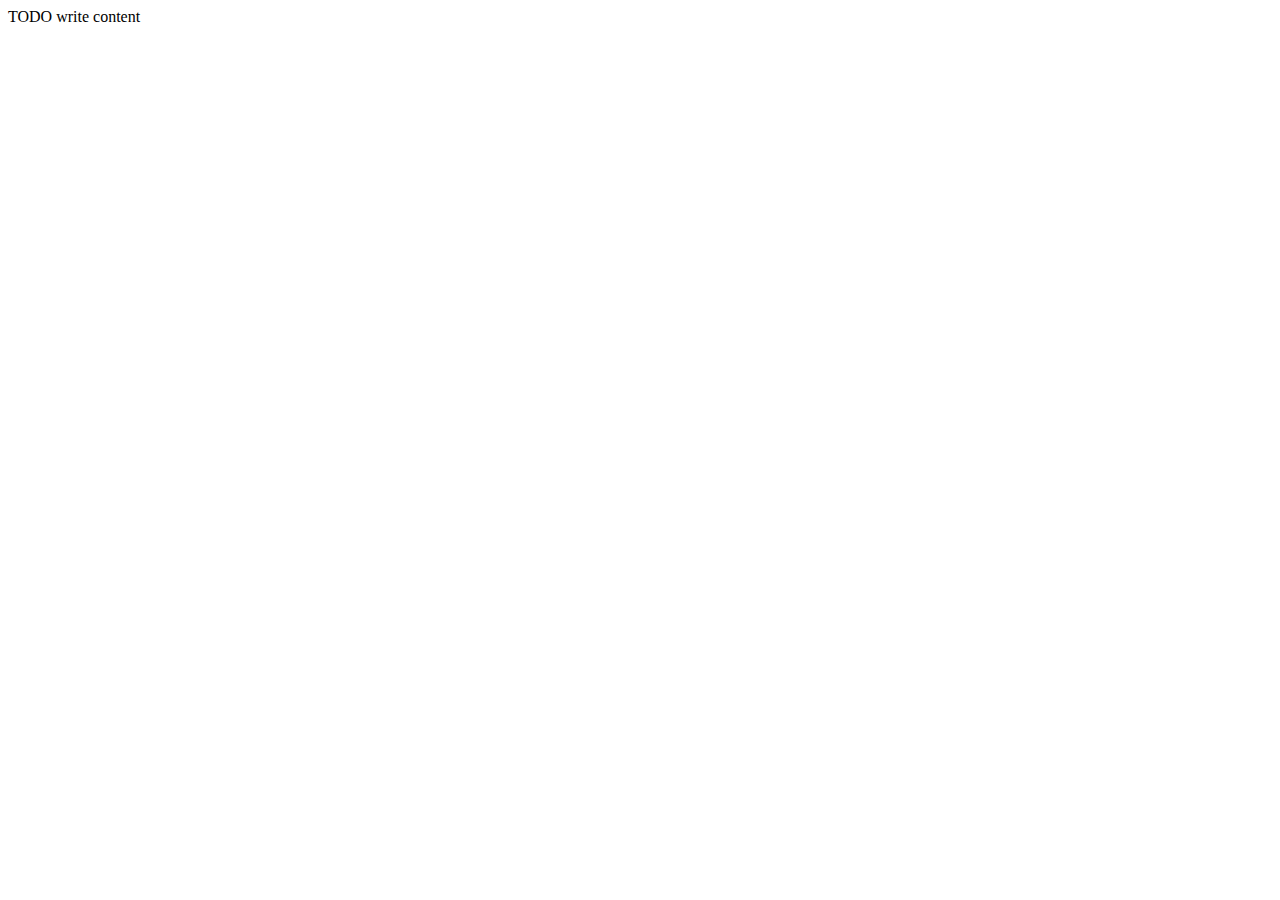
==== public_html/index.html @ 2ff7a28c "Primer commit, subir el proyecto" ====
<!DOCTYPE html>
<!--
To change this license header, choose License Headers in Project Properties.
To change this template file, choose Tools | Templates
and open the template in the editor.
-->
<html>
    <head>
        <title>TODO supply a title</title>
        <meta charset="UTF-8">
        <meta name="viewport" content="width=device-width, initial-scale=1.0">
    </head>
    <body>
        <div>TODO write content</div>
    </body>
</html>
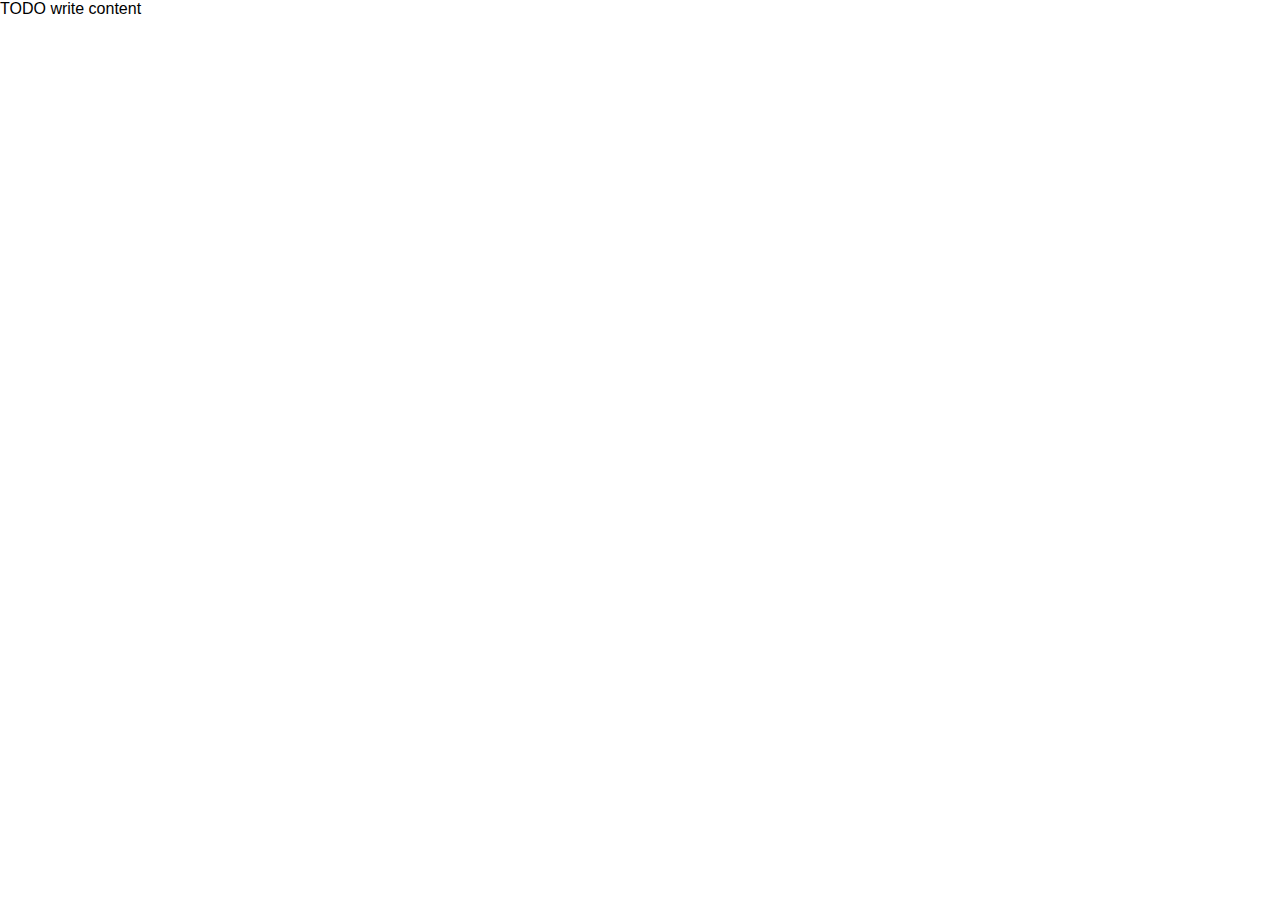
==== commit a0082038: "crear el fichero style y enlazarlo a index" ====
--- a/public_html/index.html
+++ b/public_html/index.html
@@ -9,6 +9,9 @@
         <title>TODO supply a title</title>
         <meta charset="UTF-8">
         <meta name="viewport" content="width=device-width, initial-scale=1.0">
+        <link href="css/style.css" rel="stylesheet" type="text/css"/>
+        
+        
     </head>
     <body>
         <div>TODO write content</div>
--- a/public_html/css/style.css
+++ b/public_html/css/style.css
@@ -0,0 +1,13 @@
+/*
+Autor: Enrique Blasco Blanquer
+Empresa: CICE
+*/
+*{
+    margin: 0;
+    padding: 0;
+    box-sizing: border-box;
+}
+body{font-family: sans-serif;}
+ul{list-style: none;}
+a{text-decoration: none;}
+
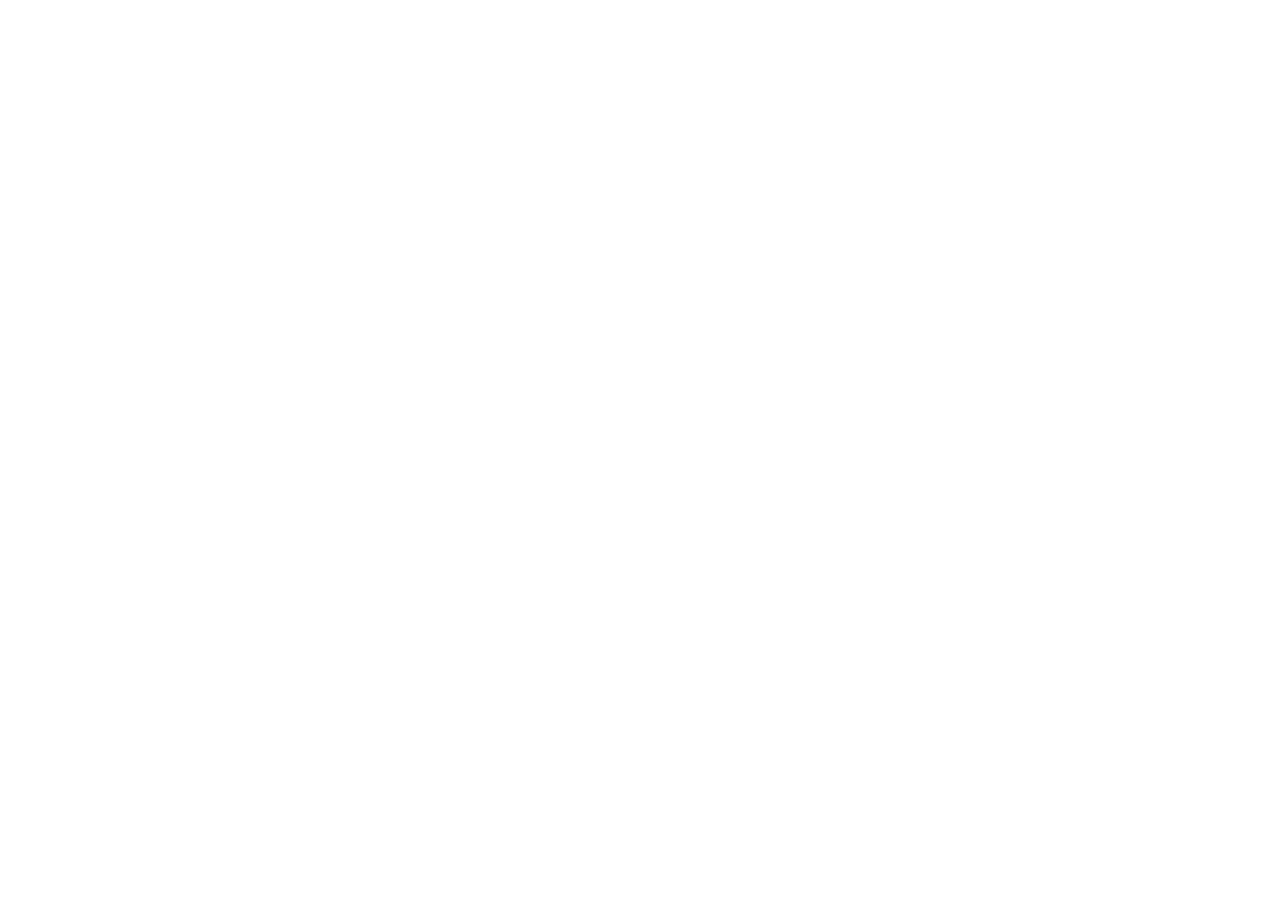
==== commit 8ec71aeb: "Cambio en index" ====
--- a/public_html/index.html
+++ b/public_html/index.html
@@ -14,6 +14,9 @@
         
     </head>
     <body>
-        <div>TODO write content</div>
+        
+        
+        
+        
     </body>
 </html>
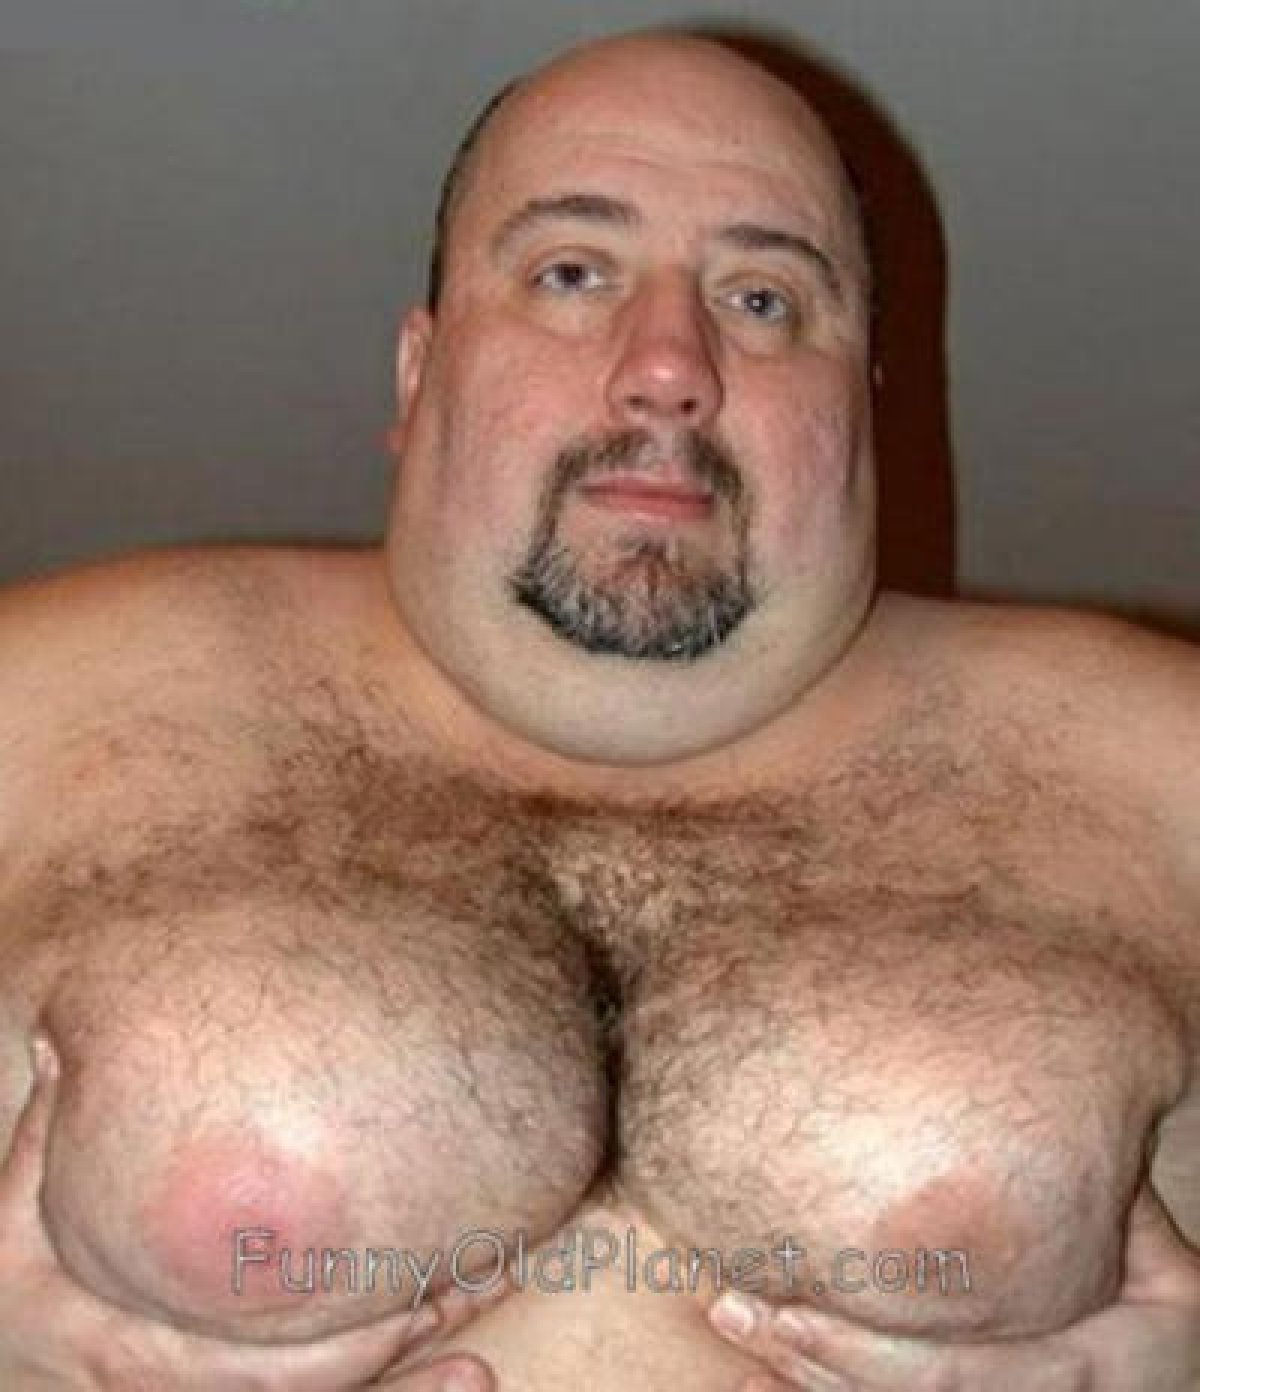
==== commit 7b2727ca: "Uooooo" ====
--- a/public_html/index.html
+++ b/public_html/index.html
@@ -14,7 +14,7 @@
         
     </head>
     <body>
-        
+        <img src="img/1422971832_102654_1422972000_album_normal.jpg" alt=""/>
         
         
         
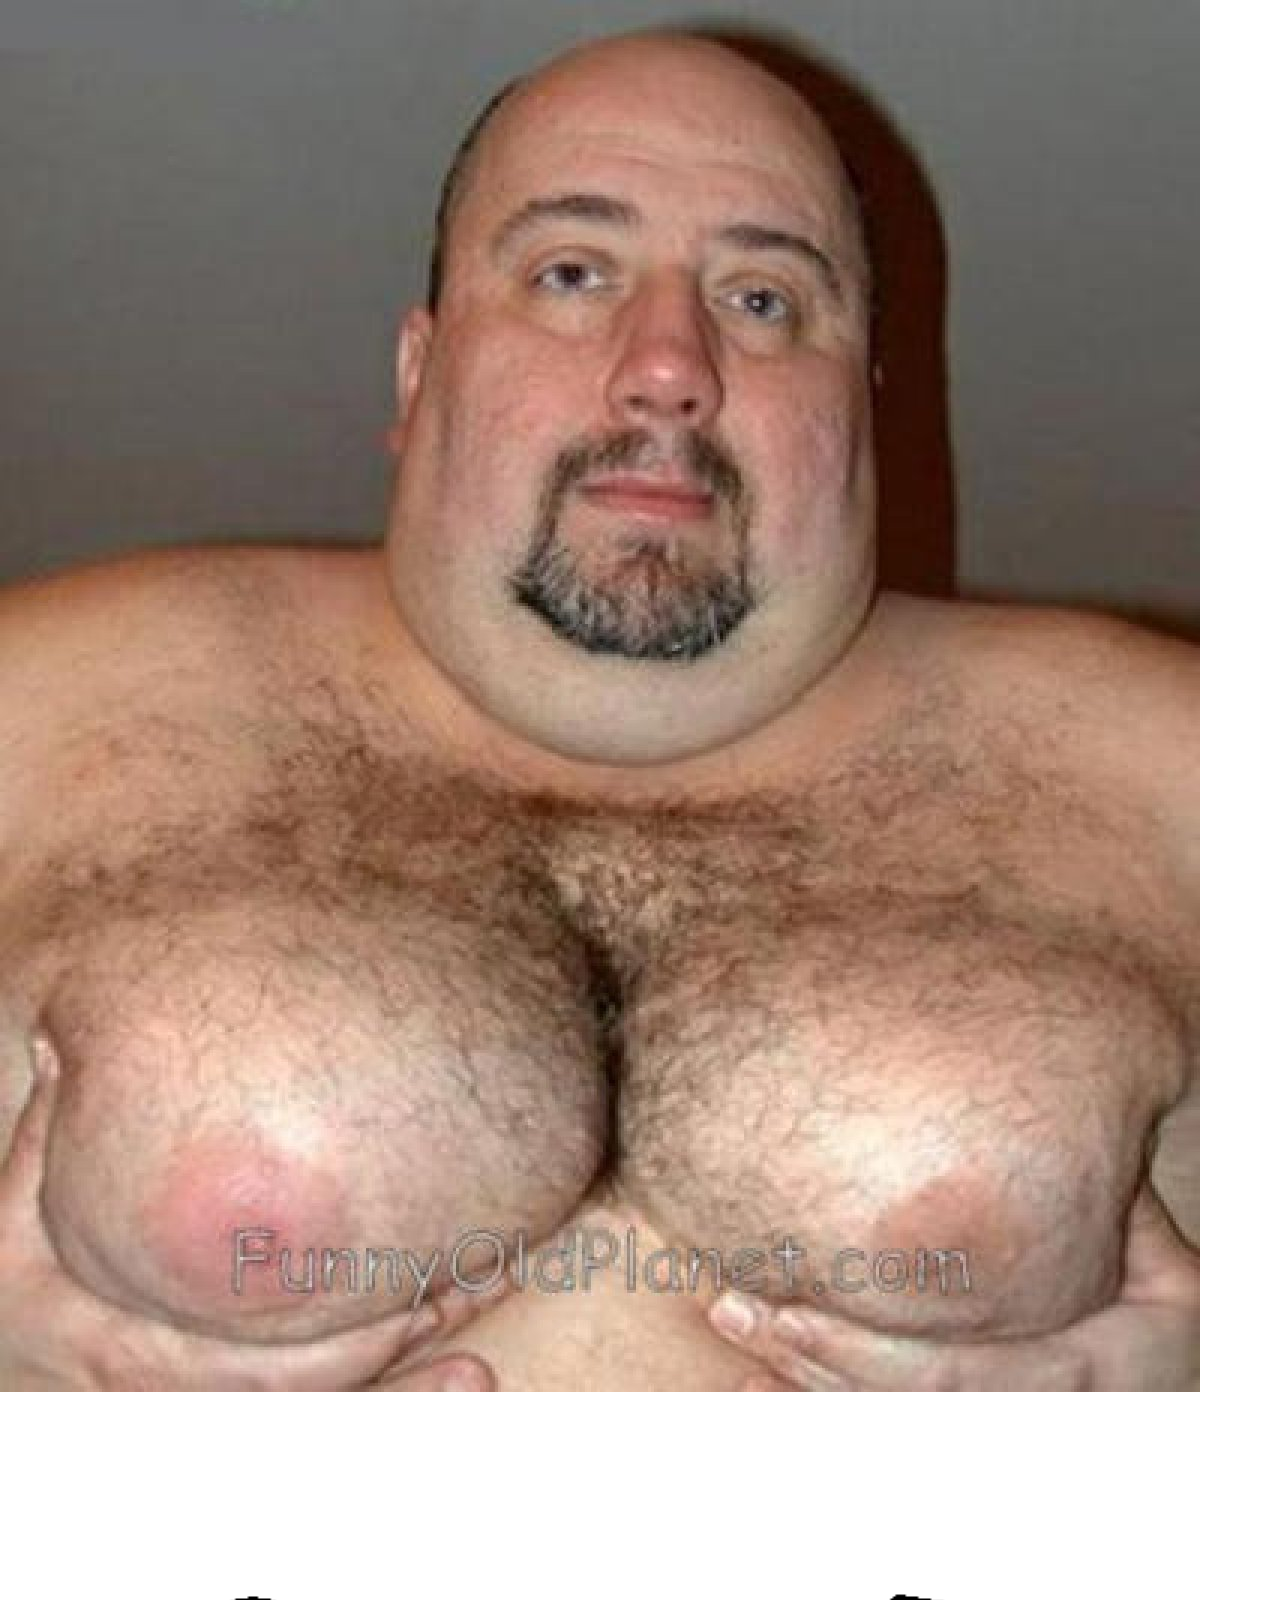
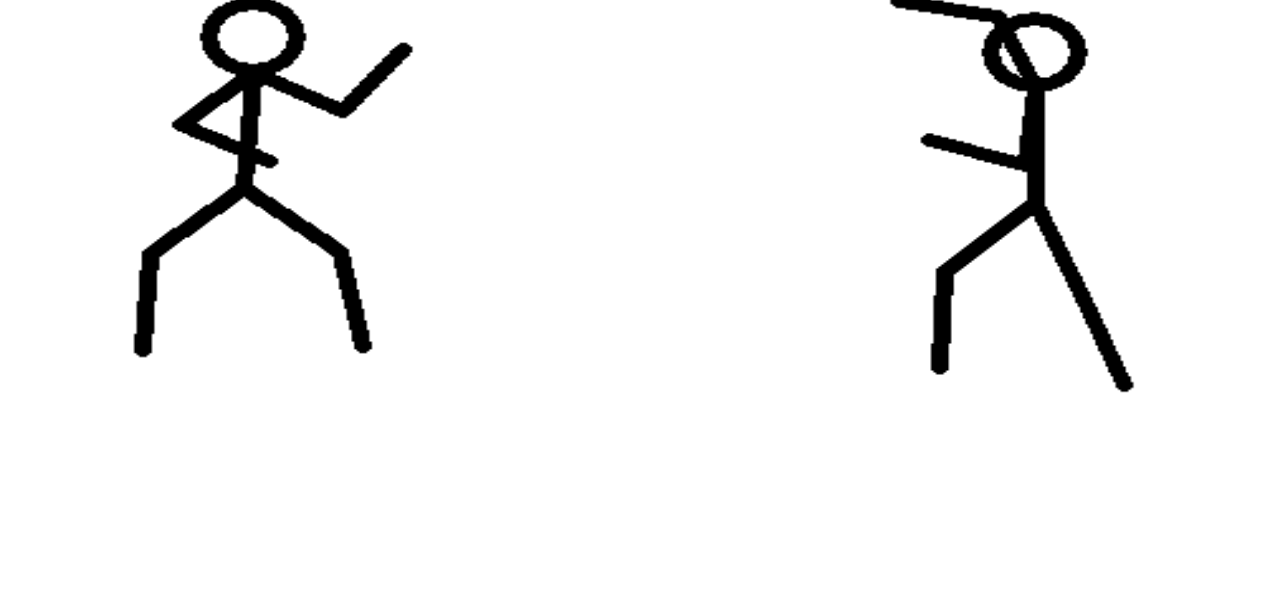
==== commit 947be718: "imagen de fondo y título" ====
--- a/public_html/index.html
+++ b/public_html/index.html
@@ -14,8 +14,8 @@
         
     </head>
     <body>
-        <img src="img/1422971832_102654_1422972000_album_normal.jpg" alt=""/>
-        
+        <img src="img/kike dentro de 20 años.jpg" alt=""/>
+        <img class="ninjas" src="img/Ninjas.gif" alt=""/>
         
         
     </body>
--- a/public_html/css/style.css
+++ b/public_html/css/style.css
@@ -11,3 +11,7 @@
 ul{list-style: none;}
 a{text-decoration: none;}
 
+.ninjas{
+    width: 100%;
+    height: 800px;
+}